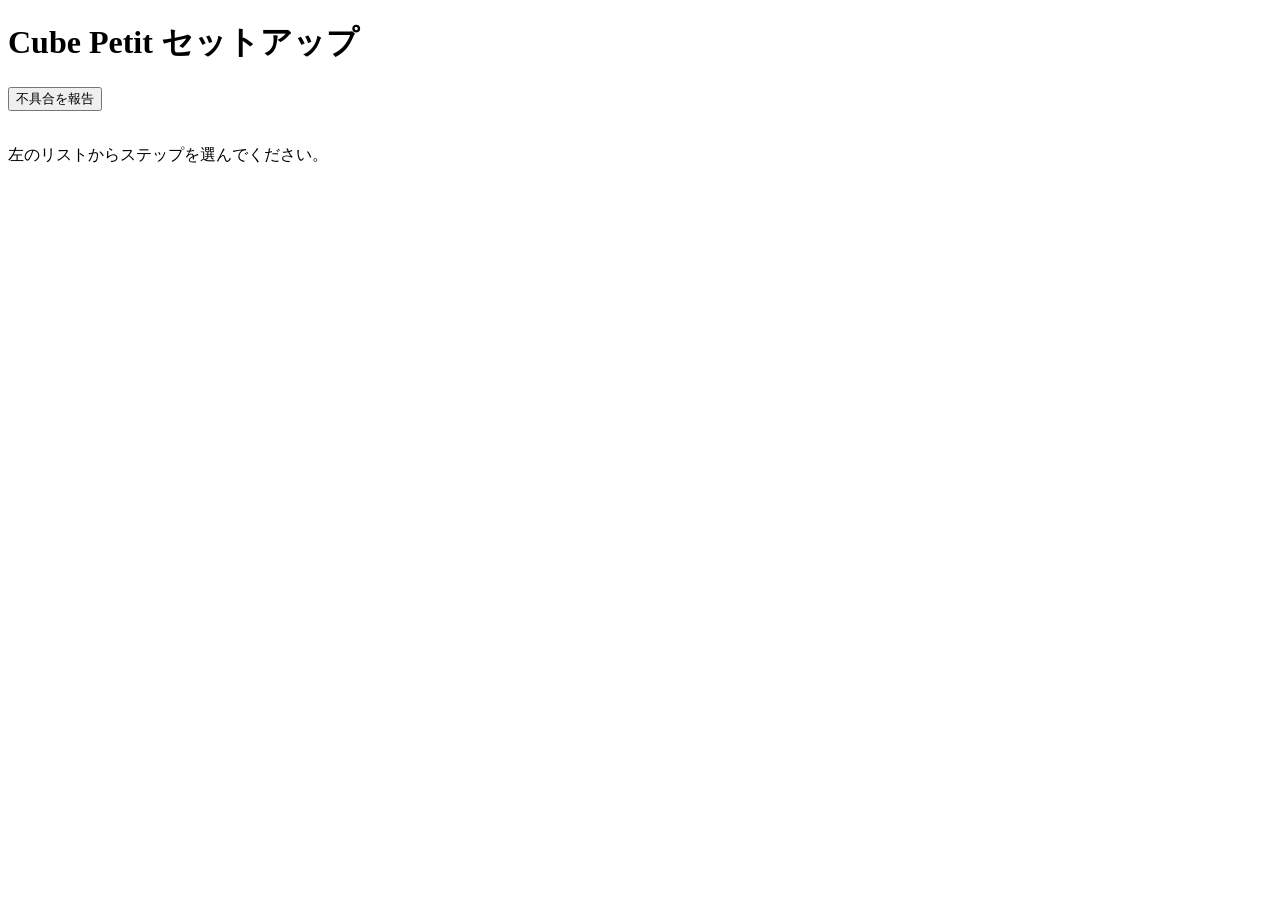
==== webapp/static/index.html @ fa5f3493 "webapp: add a bug-report button (prefilled GitHub issue, no token on device) A '不具合を報告' button in th" ====
<!doctype html>
<html lang="ja">
<head>
<meta charset="utf-8">
<meta name="viewport" content="width=device-width, initial-scale=1">
<title>Cube Petit セットアップ</title>
<link rel="stylesheet" href="/static/style.css">
</head>
<body>
  <header class="topbar">
    <h1>Cube Petit セットアップ</h1>
    <span id="mock-badge" class="mock-badge" hidden>MOCK モード(疑似実行)</span>
    <button id="report-button" class="report-button" type="button">不具合を報告</button>
  </header>

  <div id="report-overlay" class="report-overlay" hidden></div>

  <div class="progress-wrap" id="progress-wrap">
    <div class="progress-track">
      <div class="progress-fill" id="progress-fill"></div>
      <div class="progress-petit" id="progress-petit">
        <img class="petit-img" src="/static/petit.png" alt="" width="44">
      </div>
    </div>
    <span class="progress-text" id="progress-text"></span>
  </div>

  <div id="update-banner" class="update-banner" hidden></div>

  <main class="layout">
    <nav id="step-list" class="step-list" aria-label="セットアップの進み具合"></nav>

    <section id="step-detail" class="step-detail">
      <p class="placeholder">左のリストからステップを選んでください。</p>
    </section>
  </main>

  <template id="tpl-step-list-item">
    <button type="button" class="step-item">
      <span class="step-icon"></span>
      <span class="step-title"></span>
    </button>
  </template>

  <script src="/static/app.js"></script>
</body>
</html>
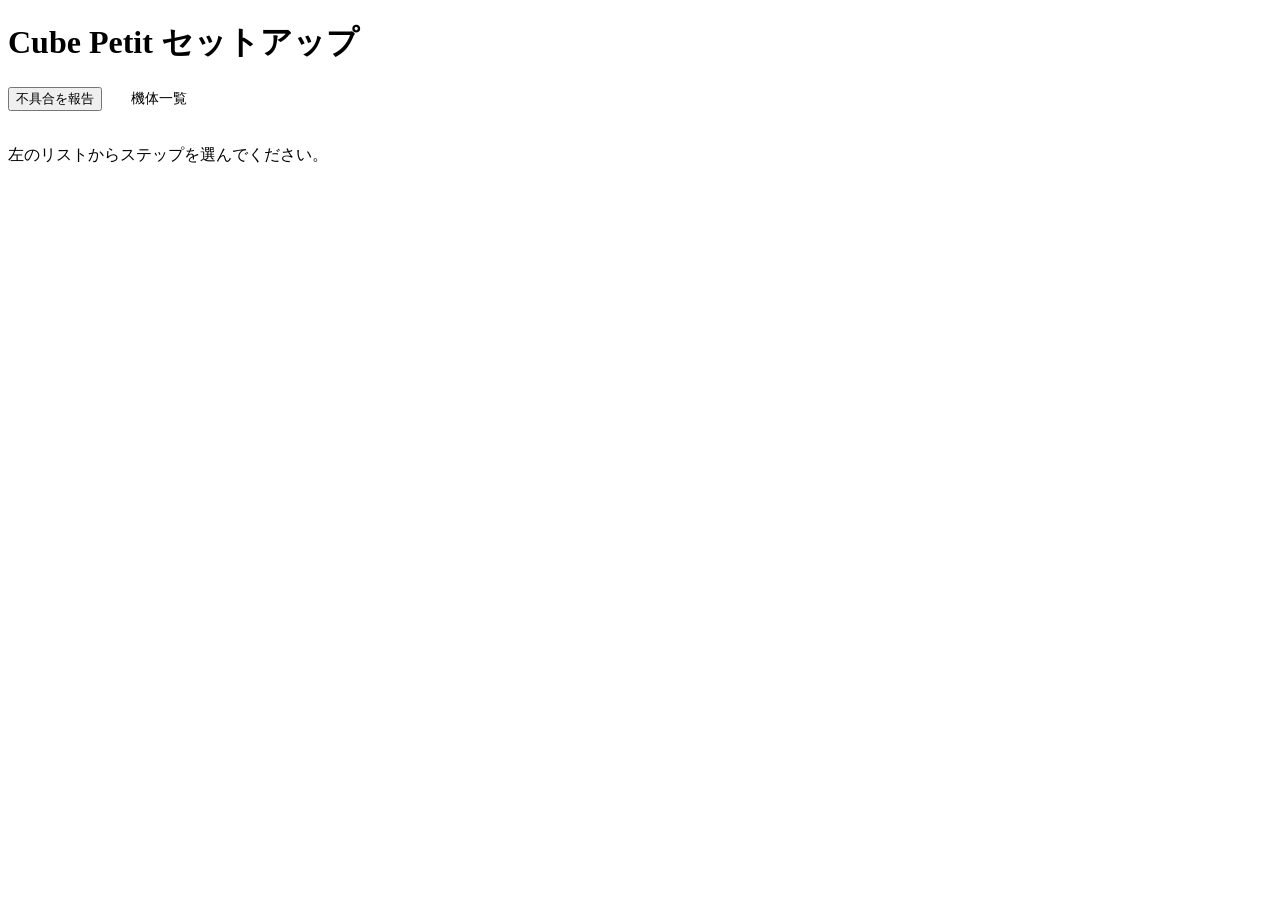
==== commit 40031e78: "webapp: fleet landing page (/fleet) to pick which robot to open A simple landing page listing the ro" ====
--- a/webapp/static/index.html
+++ b/webapp/static/index.html
@@ -11,6 +11,9 @@
     <h1>Cube Petit セットアップ</h1>
     <span id="mock-badge" class="mock-badge" hidden>MOCK モード(疑似実行)</span>
     <button id="report-button" class="report-button" type="button">不具合を報告</button>
+    <!-- Static link (no app.js involvement) to the fleet landing page. Inline
+         style on purpose: keeps style.css untouched for parallel branches. -->
+    <a href="/fleet" style="color: inherit; font-size: 0.85rem; text-decoration: none; border: 1px solid rgba(255,255,255,0.5); border-radius: 999px; padding: 0.3rem 0.9rem; margin-left: 0.6rem;">機体一覧</a>
   </header>
 
   <div id="report-overlay" class="report-overlay" hidden></div>
@@ -26,6 +29,7 @@
   </div>
 
   <div id="update-banner" class="update-banner" hidden></div>
+  <div id="post-update-notice" class="post-update-notice" hidden></div>
 
   <main class="layout">
     <nav id="step-list" class="step-list" aria-label="セットアップの進み具合"></nav>
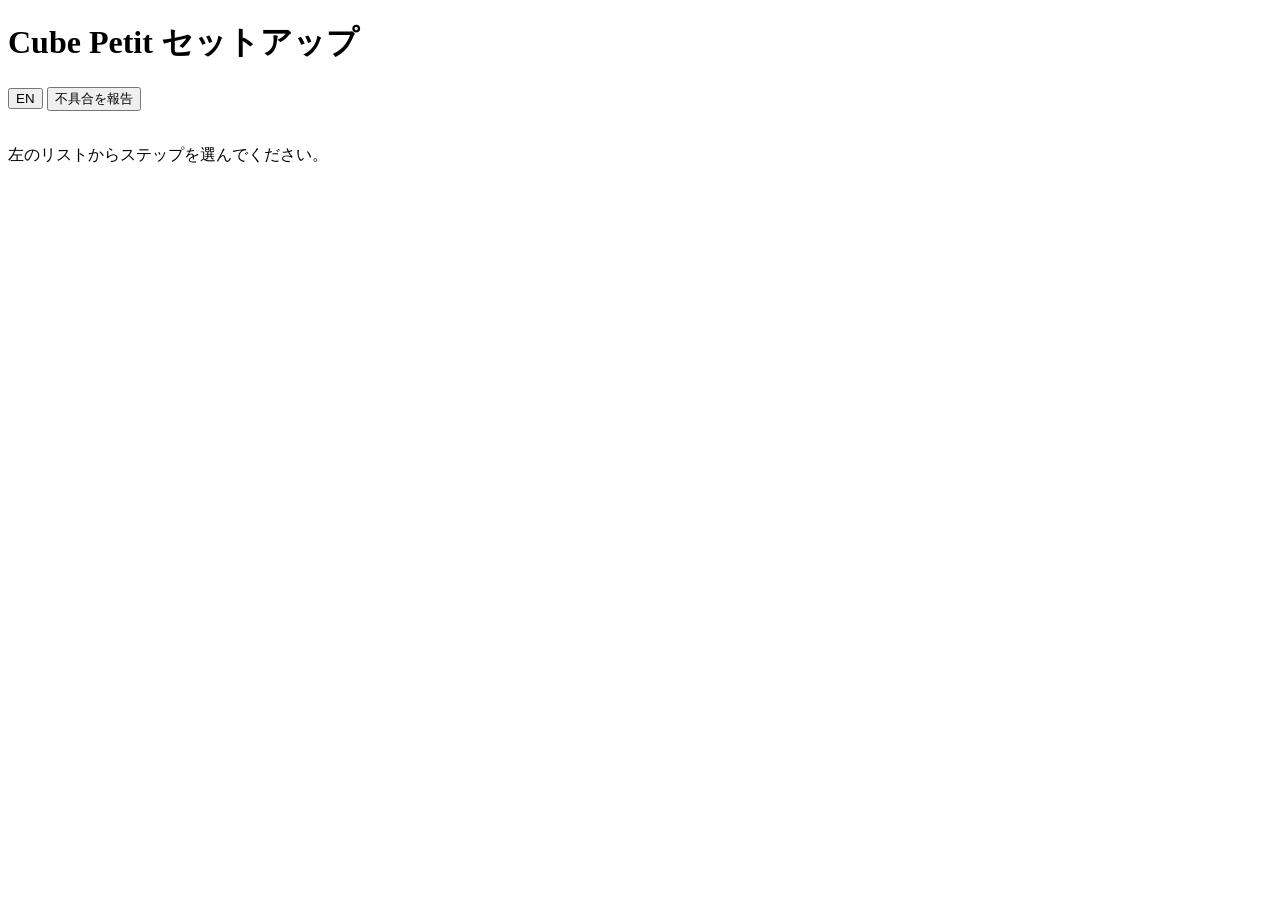
==== commit 7fc074a4: "webapp: English UI with a live JA/EN language toggle Every user-facing string in the wizard can now " ====
--- a/webapp/static/index.html
+++ b/webapp/static/index.html
@@ -8,12 +8,10 @@
 </head>
 <body>
   <header class="topbar">
-    <h1>Cube Petit セットアップ</h1>
+    <h1 id="app-title">Cube Petit セットアップ</h1>
     <span id="mock-badge" class="mock-badge" hidden>MOCK モード(疑似実行)</span>
+    <button id="lang-toggle" class="lang-toggle" type="button" title="Switch language">EN</button>
     <button id="report-button" class="report-button" type="button">不具合を報告</button>
-    <!-- Static link (no app.js involvement) to the fleet landing page. Inline
-         style on purpose: keeps style.css untouched for parallel branches. -->
-    <a href="/fleet" style="color: inherit; font-size: 0.85rem; text-decoration: none; border: 1px solid rgba(255,255,255,0.5); border-radius: 999px; padding: 0.3rem 0.9rem; margin-left: 0.6rem;">機体一覧</a>
   </header>
 
   <div id="report-overlay" class="report-overlay" hidden></div>
@@ -35,7 +33,7 @@
     <nav id="step-list" class="step-list" aria-label="セットアップの進み具合"></nav>
 
     <section id="step-detail" class="step-detail">
-      <p class="placeholder">左のリストからステップを選んでください。</p>
+      <p class="placeholder" id="placeholder-text">左のリストからステップを選んでください。</p>
     </section>
   </main>
 
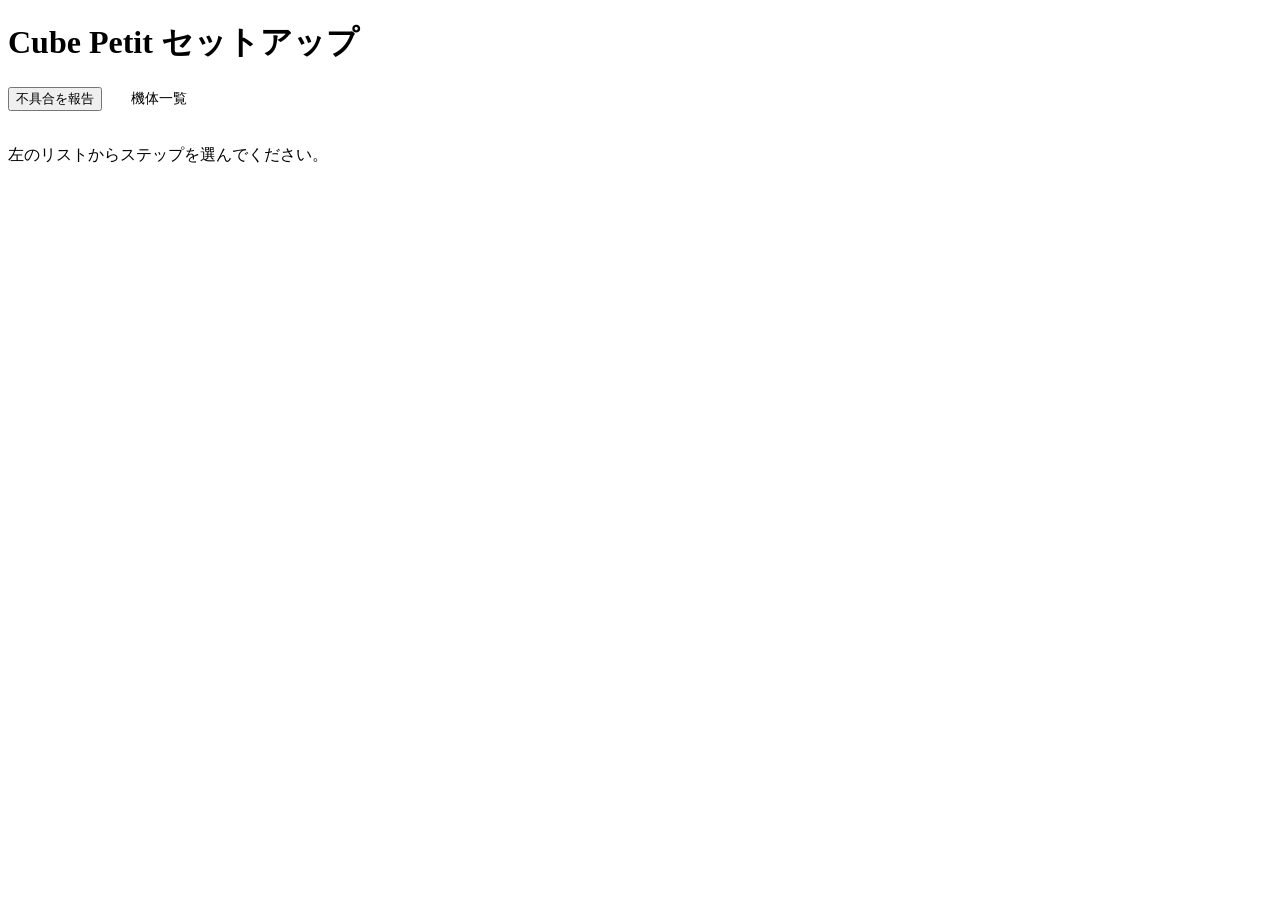
==== commit 7789f683: "Merge pull request #36 from sbgisen/feature/fleet-page webapp: 機体一覧ランディングページ(/fleet)" ====
--- a/webapp/static/index.html
+++ b/webapp/static/index.html
@@ -8,10 +8,12 @@
 </head>
 <body>
   <header class="topbar">
-    <h1 id="app-title">Cube Petit セットアップ</h1>
+    <h1>Cube Petit セットアップ</h1>
     <span id="mock-badge" class="mock-badge" hidden>MOCK モード(疑似実行)</span>
-    <button id="lang-toggle" class="lang-toggle" type="button" title="Switch language">EN</button>
     <button id="report-button" class="report-button" type="button">不具合を報告</button>
+    <!-- Static link (no app.js involvement) to the fleet landing page. Inline
+         style on purpose: keeps style.css untouched for parallel branches. -->
+    <a href="/fleet" style="color: inherit; font-size: 0.85rem; text-decoration: none; border: 1px solid rgba(255,255,255,0.5); border-radius: 999px; padding: 0.3rem 0.9rem; margin-left: 0.6rem;">機体一覧</a>
   </header>
 
   <div id="report-overlay" class="report-overlay" hidden></div>
@@ -33,7 +35,7 @@
     <nav id="step-list" class="step-list" aria-label="セットアップの進み具合"></nav>
 
     <section id="step-detail" class="step-detail">
-      <p class="placeholder" id="placeholder-text">左のリストからステップを選んでください。</p>
+      <p class="placeholder">左のリストからステップを選んでください。</p>
     </section>
   </main>
 
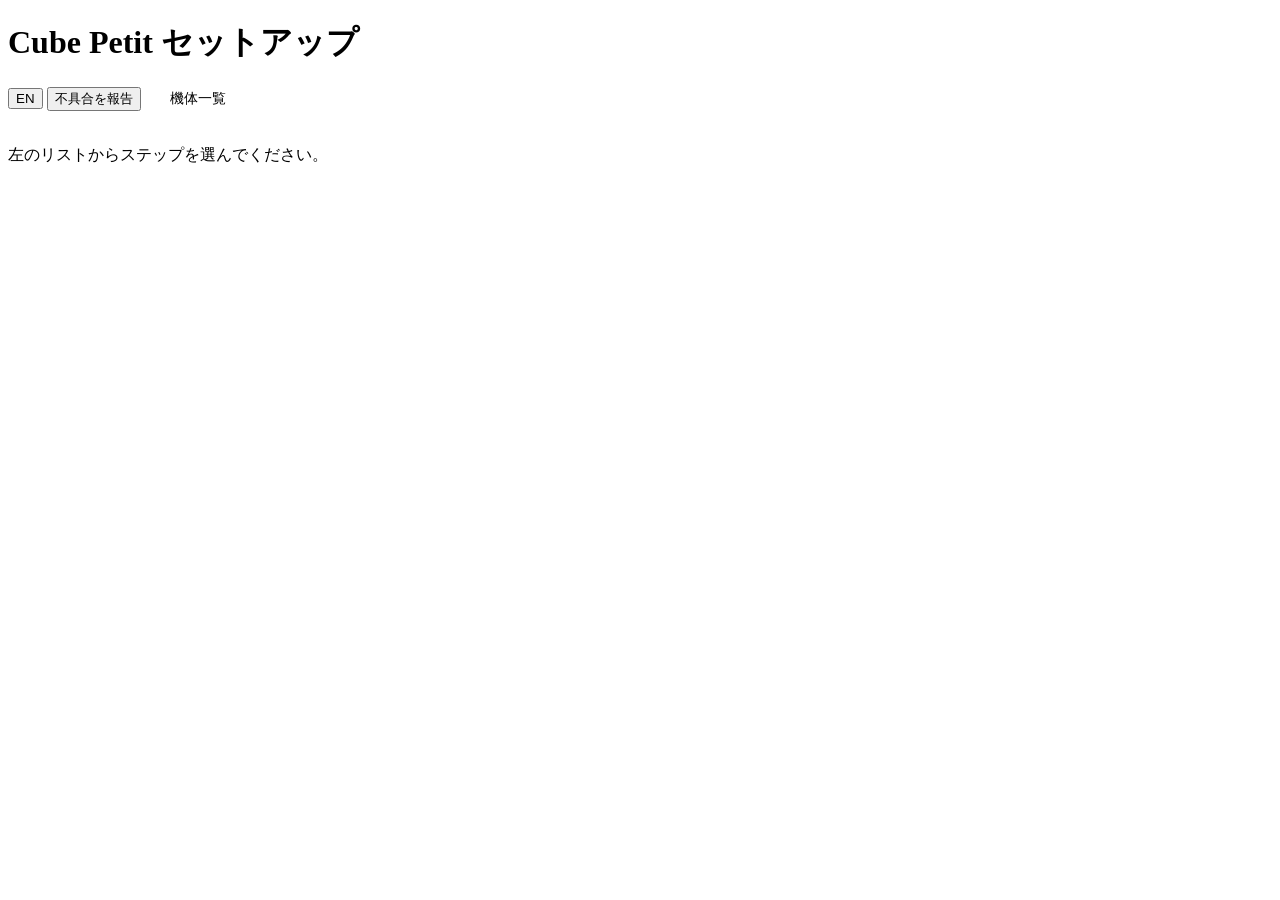
==== commit 2468c7ab: "Merge pull request #37 from sbgisen/feature/i18n-english webapp: 英語版UI(日英ライブ切り替え)" ====
--- a/webapp/static/index.html
+++ b/webapp/static/index.html
@@ -8,8 +8,9 @@
 </head>
 <body>
   <header class="topbar">
-    <h1>Cube Petit セットアップ</h1>
+    <h1 id="app-title">Cube Petit セットアップ</h1>
     <span id="mock-badge" class="mock-badge" hidden>MOCK モード(疑似実行)</span>
+    <button id="lang-toggle" class="lang-toggle" type="button" title="Switch language">EN</button>
     <button id="report-button" class="report-button" type="button">不具合を報告</button>
     <!-- Static link (no app.js involvement) to the fleet landing page. Inline
          style on purpose: keeps style.css untouched for parallel branches. -->
@@ -35,7 +36,7 @@
     <nav id="step-list" class="step-list" aria-label="セットアップの進み具合"></nav>
 
     <section id="step-detail" class="step-detail">
-      <p class="placeholder">左のリストからステップを選んでください。</p>
+      <p class="placeholder" id="placeholder-text">左のリストからステップを選んでください。</p>
     </section>
   </main>
 
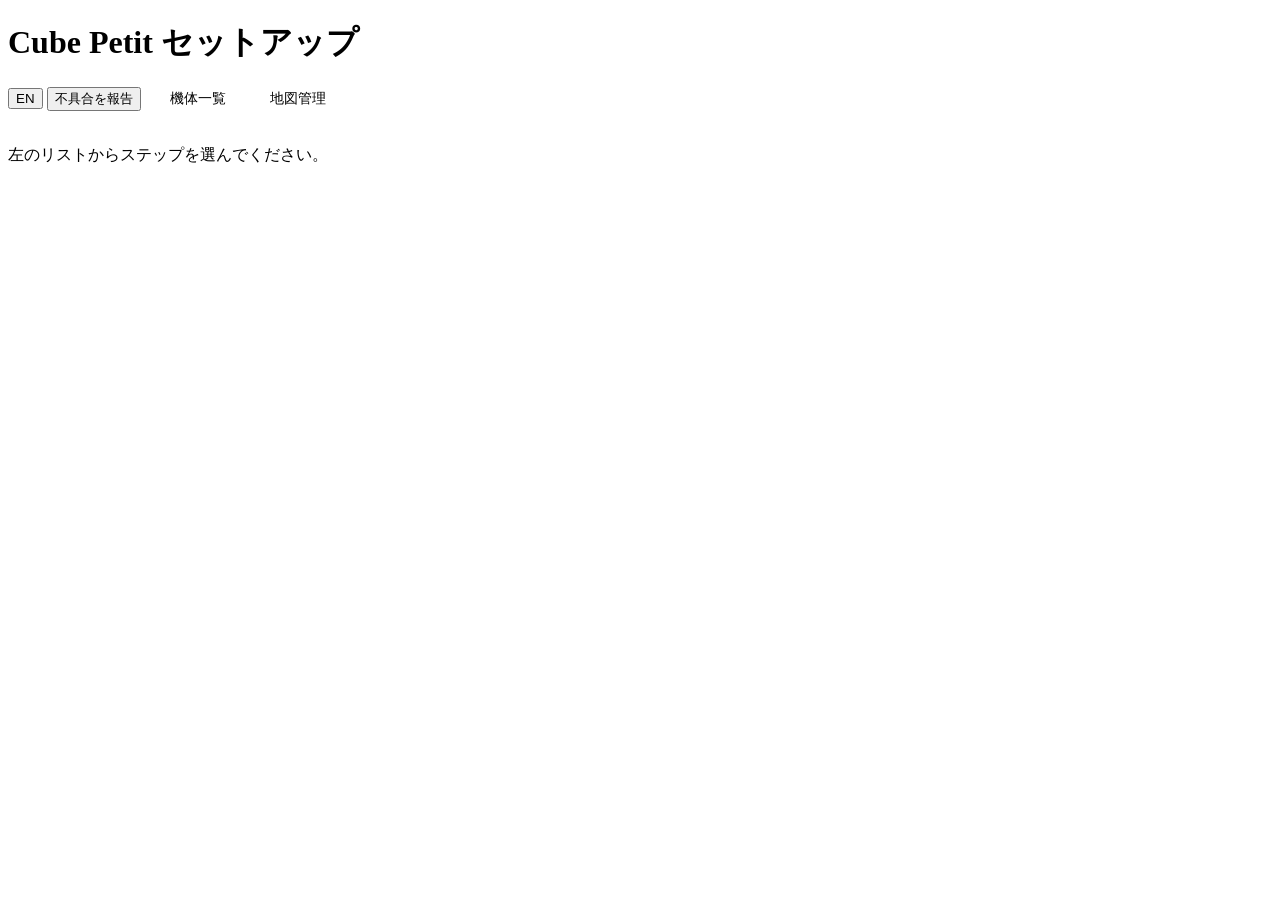
==== commit e3e22aa6: "webapp: add /map page for creating, saving, and sharing SLAM maps Multiple Cube Petit individuals do" ====
--- a/webapp/static/index.html
+++ b/webapp/static/index.html
@@ -12,9 +12,11 @@
     <span id="mock-badge" class="mock-badge" hidden>MOCK モード(疑似実行)</span>
     <button id="lang-toggle" class="lang-toggle" type="button" title="Switch language">EN</button>
     <button id="report-button" class="report-button" type="button">不具合を報告</button>
-    <!-- Static link (no app.js involvement) to the fleet landing page. Inline
-         style on purpose: keeps style.css untouched for parallel branches. -->
+    <!-- Static links (no app.js involvement) to the fleet landing page and
+         the map management page. Inline style on purpose: keeps style.css
+         untouched for parallel branches. -->
     <a href="/fleet" style="color: inherit; font-size: 0.85rem; text-decoration: none; border: 1px solid rgba(255,255,255,0.5); border-radius: 999px; padding: 0.3rem 0.9rem; margin-left: 0.6rem;">機体一覧</a>
+    <a href="/map" style="color: inherit; font-size: 0.85rem; text-decoration: none; border: 1px solid rgba(255,255,255,0.5); border-radius: 999px; padding: 0.3rem 0.9rem; margin-left: 0.6rem;">地図管理</a>
   </header>
 
   <div id="report-overlay" class="report-overlay" hidden></div>
